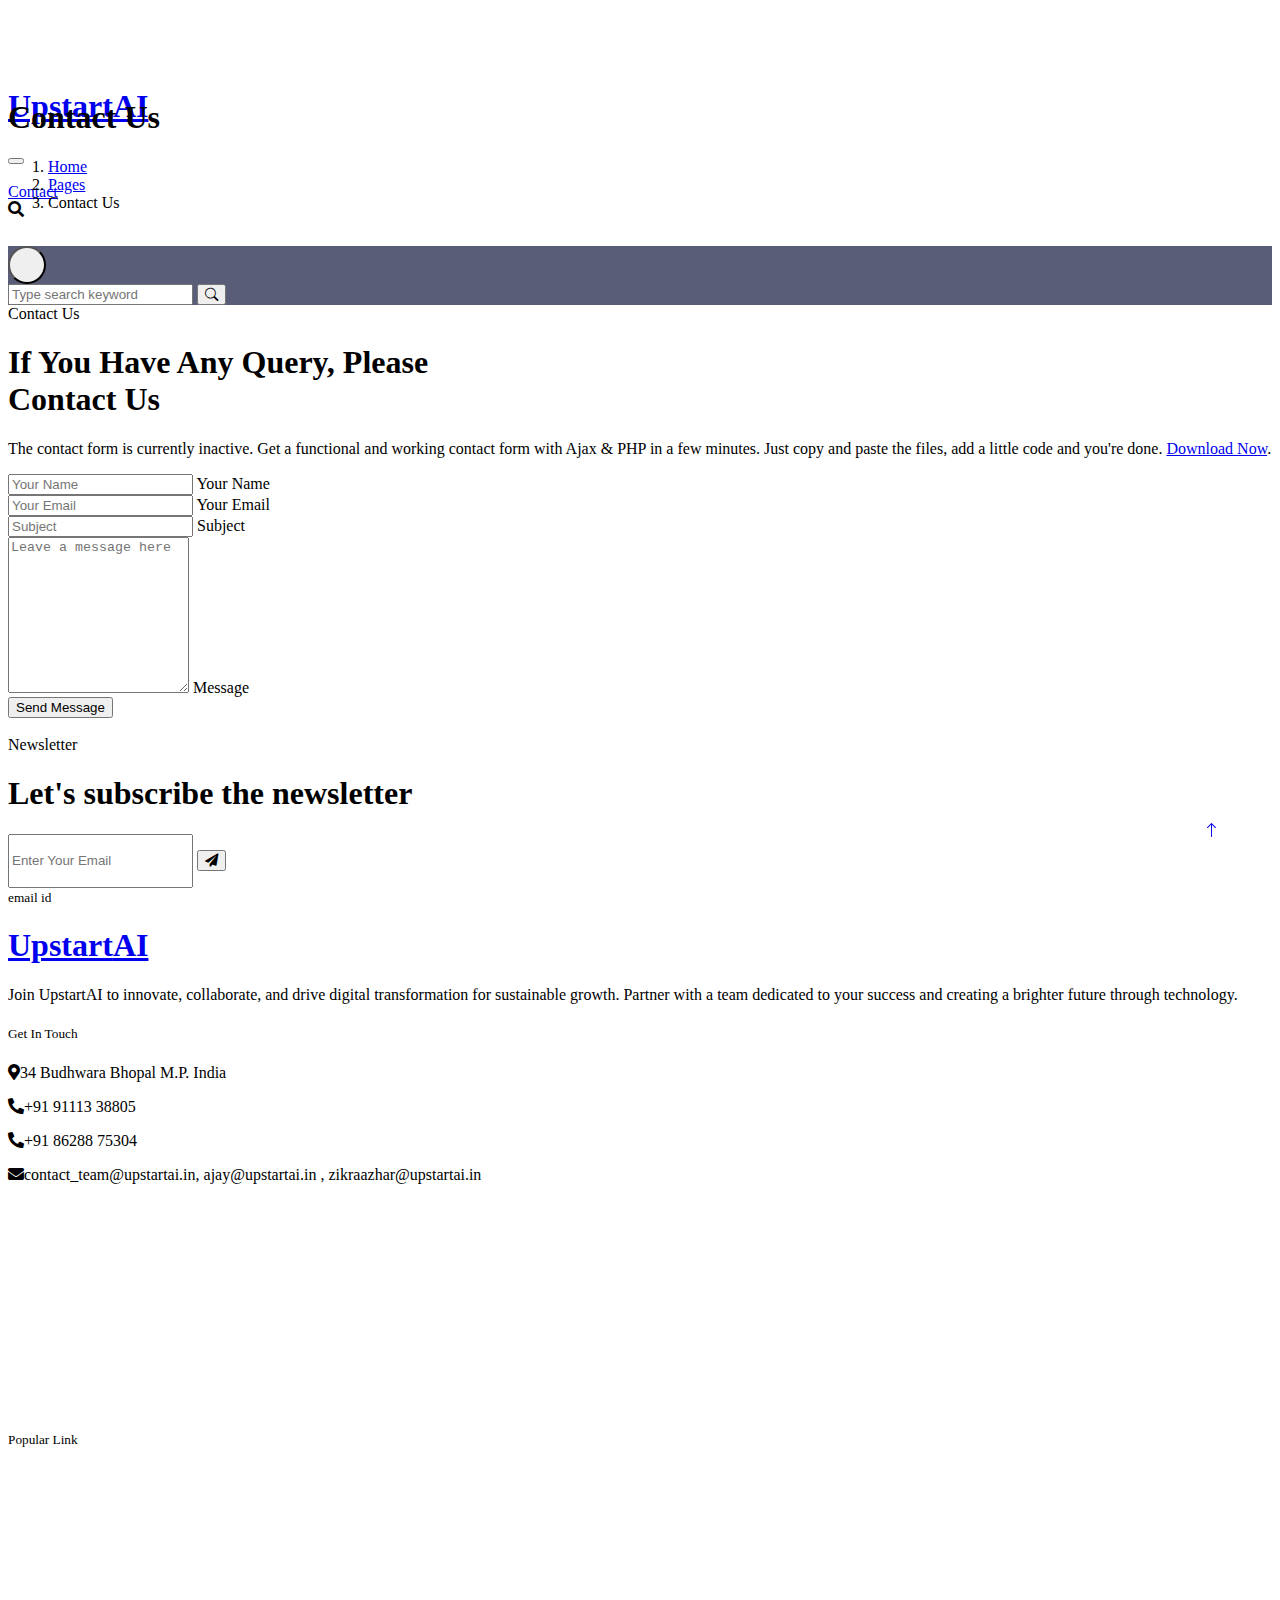
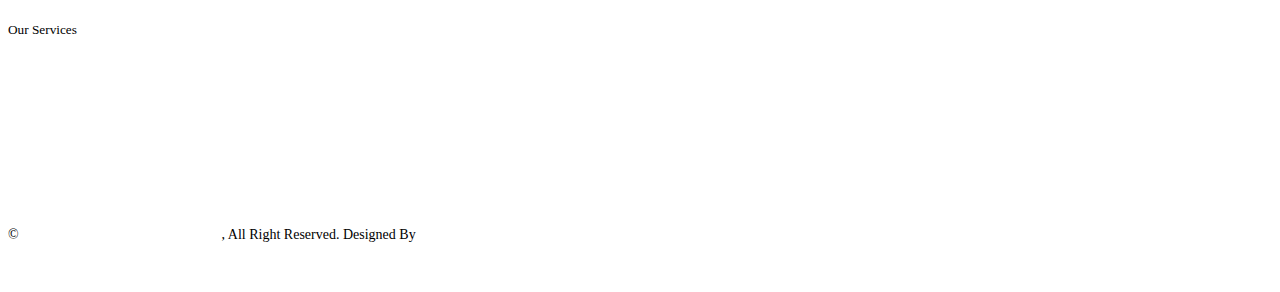
==== contact.html @ 74d66c4a "initial Commit" ====
<!DOCTYPE html>
<html lang="en">

<head>
    <meta charset="utf-8">
    <title>UpstartAI</title>
    <meta content="width=device-width, initial-scale=1.0" name="viewport">
    <meta content="" name="keywords">
    <meta content="" name="description">

    <!-- Favicon -->
    <link href="img/favicon.ico" rel="icon">

    <!-- Google Web Fonts -->
    <link rel="preconnect" href="https://fonts.googleapis.com">
    <link rel="preconnect" href="https://fonts.gstatic.com" crossorigin>
    <link href="https://fonts.googleapis.com/css2?family=Open+Sans:wght@400;600&family=Ubuntu:wght@500;700&display=swap"
        rel="stylesheet">

    <!-- Icon Font Stylesheet -->
    <link href="https://cdnjs.cloudflare.com/ajax/libs/font-awesome/5.10.0/css/all.min.css" rel="stylesheet">
    <link href="https://cdn.jsdelivr.net/npm/bootstrap-icons@1.4.1/font/bootstrap-icons.css" rel="stylesheet">

    <!-- Libraries Stylesheet -->
    <link href="lib/animate/animate.min.css" rel="stylesheet">
    <link href="lib/owlcarousel/assets/owl.carousel.min.css" rel="stylesheet">

    <!-- Customized Bootstrap Stylesheet -->
    <link href="css/bootstrap.min.css" rel="stylesheet">

    <!-- Template Stylesheet -->
    <link href="css/style.css" rel="stylesheet">
</head>

<body>
    <!-- Spinner Start -->
    <div id="spinner"
        class="show bg-white position-fixed translate-middle w-100 vh-100 top-50 start-50 d-flex align-items-center justify-content-center">
        <div class="spinner-grow text-primary" style="width: 3rem; height: 3rem;" role="status">
            <span class="sr-only">Loading...</span>
        </div>
    </div>
    <!-- Spinner End -->


    <!-- Navbar Start -->
    <div class="container-fluid sticky-top">
        <div class="container">
            <nav class="navbar navbar-expand-lg navbar-dark p-0">
                <a href="index.html" class="navbar-brand">
                    <h1 class="text-white">Upstart<span class="text-dark"></span>AI</h1>
                </a>
                <button type="button" class="navbar-toggler ms-auto me-0" data-bs-toggle="collapse"
                    data-bs-target="#navbarCollapse">
                    <span class="navbar-toggler-icon"></span>
                </button>
                <div class="collapse navbar-collapse" id="navbarCollapse">
                    <div class="navbar-nav ms-auto">
                        <a href="index.html" class="nav-item nav-link">Home</a>
                        <!--<a href="about.html" class="nav-item nav-link">About</a>
                        <a href="service.html" class="nav-item nav-link">Services</a>
                        <a href="project.html" class="nav-item nav-link">Projects</a>-->
                        <div class="nav-item dropdown">
                            <!--<a href="#" class="nav-link dropdown-toggle" data-bs-toggle="dropdown">Pages</a>
                            <div class="dropdown-menu bg-light mt-2">
                                <a href="feature.html" class="dropdown-item">Features</a>
                                <a href="team.html" class="dropdown-item">Our Team</a>
                                <a href="faq.html" class="dropdown-item">FAQs</a>
                                <a href="testimonial.html" class="dropdown-item">Testimonial</a>
                                <a href="404.html" class="dropdown-item">404 Page</a>-->
                            </div>
                        </div>
                        <a href="contact.html" class="nav-item nav-link active">Contact</a>
                    </div>
                    <butaton type="button" class="btn text-white p-0 d-none d-lg-block" data-bs-toggle="modal"
                        data-bs-target="#searchModal"><i class="fa fa-search"></i></butaton>
                </div>
            </nav>
        </div>
    </div>
    <!-- Navbar End -->


    <!-- Hero Start -->
    <div class="container-fluid pt-5 bg-primary hero-header">
        <div class="container pt-5">
            <div class="row g-5 pt-5">
                <div class="col-lg-6 align-self-center text-center text-lg-start mb-lg-5">
                    <h1 class="display-4 text-white mb-4 animated slideInRight">Contact Us</h1>
                    <nav aria-label="breadcrumb">
                        <ol class="breadcrumb justify-content-center justify-content-lg-start mb-0">
                            <li class="breadcrumb-item"><a class="text-white" href="#">Home</a></li>
                            <li class="breadcrumb-item"><a class="text-white" href="#">Pages</a></li>
                            <li class="breadcrumb-item text-white active" aria-current="page">Contact Us</li>
                        </ol>
                    </nav>
                </div>
                <div class="col-lg-6 align-self-end text-center text-lg-end">
                    <img class="img-fluid" src="img/hero-img.png" alt="" style="max-height: 300px;">
                </div>
            </div>
        </div>
    </div>
    <!-- Hero End -->


    <!-- Full Screen Search Start -->
    <div class="modal fade" id="searchModal" tabindex="-1">
        <div class="modal-dialog modal-fullscreen">
            <div class="modal-content" style="background: rgba(20, 24, 62, 0.7);">
                <div class="modal-header border-0">
                    <button type="button" class="btn btn-square bg-white btn-close" data-bs-dismiss="modal"
                        aria-label="Close"></button>
                </div>
                <div class="modal-body d-flex align-items-center justify-content-center">
                    <div class="input-group" style="max-width: 600px;">
                        <input type="text" class="form-control bg-transparent border-light p-3"
                            placeholder="Type search keyword">
                        <button class="btn btn-light px-4"><i class="bi bi-search"></i></button>
                    </div>
                </div>
            </div>
        </div>
    </div>
    <!-- Full Screen Search End -->


    <!-- Contact Start -->
    <div class="container-fluid py-5">
        <div class="container py-5">
            <div class="mx-auto text-center wow fadeIn" data-wow-delay="0.1s" style="max-width: 500px;">
                <div class="btn btn-sm border rounded-pill text-primary px-3 mb-3">Contact Us</div>
                <h1 class="mb-4">If You Have Any Query, Please Contact Us</h1>
            </div>
            <div class="row justify-content-center">
                <div class="col-lg-7">
                    <p class="text-center mb-4">The contact form is currently inactive. Get a functional and working contact form with Ajax & PHP in a few minutes. Just copy and paste the files, add a little code and you're done. <a href="https://htmlcodex.com/contact-form">Download Now</a>.</p>
                    <div class="wow fadeIn" data-wow-delay="0.3s">
                        <form>
                            <div class="row g-3">
                                <div class="col-md-6">
                                    <div class="form-floating">
                                        <input type="text" class="form-control" id="name" placeholder="Your Name">
                                        <label for="name">Your Name</label>
                                    </div>
                                </div>
                                <div class="col-md-6">
                                    <div class="form-floating">
                                        <input type="email" class="form-control" id="email" placeholder="Your Email">
                                        <label for="email">Your Email</label>
                                    </div>
                                </div>
                                <div class="col-12">
                                    <div class="form-floating">
                                        <input type="text" class="form-control" id="subject" placeholder="Subject">
                                        <label for="subject">Subject</label>
                                    </div>
                                </div>
                                <div class="col-12">
                                    <div class="form-floating">
                                        <textarea class="form-control" placeholder="Leave a message here" id="message" style="height: 150px"></textarea>
                                        <label for="message">Message</label>
                                    </div>
                                </div>
                                <div class="col-12">
                                    <button class="btn btn-primary w-100 py-3" type="submit">Send Message</button>
                                </div>
                            </div>
                        </form>
                    </div>
                </div>
            </div>
        </div>
    </div>
    <!-- Contact End -->
        

    <!-- Newsletter Start -->
    <div class="container-fluid bg-primary newsletter py-5">
        <div class="container">
            <div class="row g-5 align-items-center">
                <div class="col-md-5 ps-lg-0 pt-5 pt-md-0 text-start wow fadeIn" data-wow-delay="0.3s">
                    <img class="img-fluid" src="img/newsletter.png" alt="">
                </div>
                <div class="col-md-7 py-5 newsletter-text wow fadeIn" data-wow-delay="0.5s">
                    <div class="btn btn-sm border rounded-pill text-white px-3 mb-3">Newsletter</div>
                    <h1 class="text-white mb-4">Let's subscribe the newsletter</h1>
                    <div class="position-relative w-100 mt-3 mb-2">
                        <input class="form-control border-0 rounded-pill w-100 ps-4 pe-5" type="text"
                            placeholder="Enter Your Email" style="height: 48px;">
                        <button type="button" class="btn shadow-none position-absolute top-0 end-0 mt-1 me-2"><i
                                class="fa fa-paper-plane text-primary fs-4"></i></button>
                    </div>
                    <small class="text-white-50">email id</small>
                </div>
            </div>
        </div>
    </div>
    <!-- Newsletter End -->


    <!-- Footer Start -->
    <div class="container-fluid bg-dark text-white-50 footer pt-5">
        <div class="container py-5">
            <div class="row g-5">
                <div class="col-md-6 col-lg-3 wow fadeIn" data-wow-delay="0.1s">
                    <a href="index.html" class="d-inline-block mb-3">
                        <h1 class="text-white">Upstart<span class="text-primary"></span>AI</h1>
                    </a>
                    <p class="mb-0">Join UpstartAI to innovate, collaborate, and drive digital transformation for sustainable growth. Partner with a team dedicated to your success and creating a brighter future through technology.</p>
                </div>
                <div class="col-md-6 col-lg-3 wow fadeIn" data-wow-delay="0.3s">
                    <h5 class="text-white mb-4">Get In Touch</h5>
                    <p><i class="fa fa-map-marker-alt me-3"></i>34 Budhwara Bhopal M.P. India</p>
                    <p><i class="fa fa-phone-alt me-3"></i>+91 91113 38805</p>
                    <p><i class="fa fa-phone-alt me-3"></i>+91 86288 75304</p>
                    <p><i class="fa fa-envelope me-3"></i>contact_team@upstartai.in, ajay@upstartai.in , zikraazhar@upstartai.in</p>
                    <div class="d-flex pt-2">
                        <a class="btn btn-outline-light btn-social" href=""><i class="fab fa-twitter"></i></a>
                        <a class="btn btn-outline-light btn-social" href=""><i class="fab fa-facebook-f"></i></a>
                        <a class="btn btn-outline-light btn-social" href=""><i class="fab fa-youtube"></i></a>
                        <a class="btn btn-outline-light btn-social" href=""><i class="fab fa-instagram"></i></a>
                        <a class="btn btn-outline-light btn-social" href=""><i class="fab fa-linkedin-in"></i></a>
                    </div>
                </div>
                <div class="col-md-6 col-lg-3 wow fadeIn" data-wow-delay="0.5s">
                    <h5 class="text-white mb-4">Popular Link</h5>
                    <a class="btn btn-link" href="">About Us</a>
                    <a class="btn btn-link" href="">Contact Us</a>
                    <a class="btn btn-link" href="">Privacy Policy</a>
                    <a class="btn btn-link" href="">Terms & Condition</a>
                    <a class="btn btn-link" href="">Career</a>
                </div>
                <div class="col-md-6 col-lg-3 wow fadeIn" data-wow-delay="0.7s">
                    <h5 class="text-white mb-4">Our Services</h5>
                    <a class="btn btn-link" href="">AI Integeration and Automation</a>
                    <a class="btn btn-link" href="">Software Development</a> 
                    <a class="btn btn-link" href="">Data analytics and Data Science</a>
                    <a class="btn btn-link" href="">HArdware Embeddings and Networking</a>
                    <a class="btn btn-link" href="">Digital Marketing</a>
                </div>
            </div>
        </div>
        <div class="container wow fadeIn" data-wow-delay="0.1s">
            <div class="copyright">
                <div class="row">
                    <div class="col-md-6 text-center text-md-start mb-3 mb-md-0">
                        &copy; <a class="border-bottom" href="#">ZATtech UpstartAI Private Limited</a>, All Right Reserved.

                        <!--/*** This template is free as long as you keep the footer author’s credit link/attribution link/backlink. If you'd like to use the template without the footer author’s credit link/attribution link/backlink, you can purchase the Credit Removal License from "https://htmlcodex.com/credit-removal". Thank you for your support. ***/-->
                        Designed By <a class="border-bottom" href="https://htmlcodex.com">Zeke</a>
                    </div>
                    <div class="col-md-6 text-center text-md-end">
                        <div class="footer-menu">
                            <a href="">Home</a>
                            <a href="">Cookies</a>
                            <a href="">Help</a>
                            <a href="">FAQs</a>
                        </div>
                    </div>
                </div>
            </div>
        </div>
    </div>
    <!-- Footer End -->


    <!-- Back to Top -->
    <a href="#" class="btn btn-lg btn-primary btn-lg-square back-to-top pt-2"><i class="bi bi-arrow-up"></i></a>


    <!-- JavaScript Libraries -->
    <script src="https://ajax.googleapis.com/ajax/libs/jquery/3.6.1/jquery.min.js"></script>
    <script src="https://cdn.jsdelivr.net/npm/bootstrap@5.0.0/dist/js/bootstrap.bundle.min.js"></script>
    <script src="lib/wow/wow.min.js"></script>
    <script src="lib/easing/easing.min.js"></script>
    <script src="lib/waypoints/waypoints.min.js"></script>
    <script src="lib/counterup/counterup.min.js"></script>
    <script src="lib/owlcarousel/owl.carousel.min.js"></script>

    <!-- Template Javascript -->
    <script src="js/main.js"></script>
</body>

</html>
---- css/style.css ----
/********** Template CSS **********/
:root {
    --primary: #205a97;
    --secondary: #23568b;
    --light: #F4F7FE;
    --dark: #bfc4ca;
}


/*** Spinner ***/
#spinner {
    opacity: 0;
    visibility: hidden;
    transition: opacity .5s ease-out, visibility 0s linear .5s;
    z-index: 99999;
}

#spinner.show {
    transition: opacity .5s ease-out, visibility 0s linear 0s;
    visibility: visible;
    opacity: 1;
}

.back-to-top {
    position: fixed;
    display: none;
    right: 45px;
    bottom: 45px;
    z-index: 99;
}


/*** Heading ***/
h1,
h2,
h3,
.fw-bold {
    font-weight: 700 !important;
    font-family: serif;
}

h4,
h5,
h6,
.fw-medium {
    font-weight: 500 !important;
    font-family: serif;
}


/*** Button ***/
.btn {
    font-weight: 500;
    transition: .5s;
}

.btn-square {
    width: 38px;
    height: 38px;
}

.btn-sm-square {
    width: 32px;
    height: 32px;
}

.btn-lg-square {
    width: 48px;
    height: 48px;
}

.btn-square,
.btn-sm-square,
.btn-lg-square {
    padding: 0;
    display: flex;
    align-items: center;
    justify-content: center;
    font-weight: normal;
    border-radius: 50px;
}


/*** Navbar ***/
.sticky-top {
    top: -150px;
    transition: .5s;
}

.navbar {
    padding: 11px 0 !important;
    height: 75px;
}

.navbar .navbar-nav .nav-link {
    margin-right: 35px;
    padding: 0;
    color: rgba(255, 255, 255, .7);
    outline: none;
}

.navbar .navbar-nav .nav-link:hover,
.navbar .navbar-nav .nav-link.active {
    color: rgba(255, 255, 255, 1);
}

.navbar .dropdown-toggle::after {
    border: none;
    content: "\f107";
    font-family: "Font Awesome 5 Free";
    font-weight: 900;
    vertical-align: middle;
    margin-left: 8px;
}

@media (max-width: 991.98px) {
    .navbar .navbar-nav {
        padding: 0 15px;
        background: var(--primary);
    }

    .navbar .navbar-nav .nav-link  {
        margin-right: 0;
        padding: 10px 0;
    }
}

@media (min-width: 992px) {
    .navbar .nav-item .dropdown-menu {
        display: block;
        border: none;
        margin-top: 0;
        top: 150%;
        opacity: 0;
        visibility: hidden;
        transition: .5s;
    }

    .navbar .nav-item:hover .dropdown-menu {
        top: 100%;
        visibility: visible;
        transition: .5s;
        opacity: 1;
    }
}


/*** Hero Header ***/
.hero-header {
    margin-top: -75px;
    background: url(../img/bg-hero.png) center center no-repeat;
    background-size: cover;
}

.hero-header .breadcrumb-item+.breadcrumb-item::before {
    color: var(--light);
}


/*** Section Title ***/
.section-title::before {
    position: absolute;
    content: "";
    width: 45px;
    height: 4px;
    bottom: 0;
    left: 0;
    background: var(--dark);
}

.section-title::after {
    position: absolute;
    content: "";
    width: 4px;
    height: 4px;
    bottom: 0;
    left: 50px;
    background: var(--dark);
}

.section-title.text-center::before {
    left: 50%;
    margin-left: -25px;
}

.section-title.text-center::after {
    left: 50%;
    margin-left: 25px;
}

.section-title h6::before,
.section-title h6::after {
    position: absolute;
    content: "";
    width: 10px;
    height: 10px;
    top: 2px;
    left: 0;
    background: rgba(15, 31, 87, 0.5);
}

.section-title h6::after {
    top: 5px;
    left: 3px;
}


/*** About ***/
.about-img {
    position: relative;
    overflow: hidden;
}

.about-img::after {
    position: absolute;
    content: "";
    width: 100%;
    height: 100%;
    top: 0;
    left: 0;
    background: url(../img/bg-about-img.png) top left no-repeat;
    background-size: contain;
}


/*** Service ***/
.service-item {
    position: relative;
    padding: 45px 30px;
    background: #3763c2;
    transition: .5s;
    color:#FFFFFF
     
}
.bg-image-container {
    background-image: url('img/background'); /* Replace with your image path */
    background-size: cover; /* Ensures the image covers the entire container */
    background-position: center; /* Centers the image */
    background-repeat: no-repeat; /* Prevents the image from repeating */
    position: relative; /* Ensures the background image covers the entire container */
}
.service-item:hover {
    background: var(--primary);
}

.service-item .service-icon {
    margin: 0 auto 20px auto;
    width: 80px;
    height: 80px;
    color: var(--primary);
    background: var(--light);
    transition: .5s;
}

.service-item:hover .service-icon {
    background: #ffff;
    
}

.service-item h5,
.service-item p {
    transition: .5s;
    color:#FFFFFF;
    font-weight: 900

}

.service-item:hover h5,
.service-item:hover ul li {
    color: #FFFFFF;
}

.service-item a.btn {
    position: relative;
    display: flex;
    color: var(--primary);
    transition: .5s;
    z-index: 1;
    color:#FFFFFF
}

.service-item:hover a.btn {
    color: var(--primary);
    
}

.service-item a.btn::before {
    position: absolute;
    content: "";
    width: 35px;
    height: 35px;
    top: 0;
    left: 0;
    border-radius: 35px;
    background: var(--light);
    transition: .5s;
    z-index: -1;
}

.service-item:hover a.btn::before {
    width: 100%;
    background: var(--light);
}


#hero .btn-get-started {
  font-family: "Jost", sans-serif;
  font-weight: 500;
  font-size: 16px;
  letter-spacing: 1px;
  display: inline-block;
  padding: 10px 28px 11px 28px;
  border-radius: 50px;
  transition: 0.5s;
  margin: 10px 0 0 0;
  color: #fff;
  background: #47b2e4;
}

#hero .btn-get-started:hover {
  background: #209dd8;
}

#hero .btn-watch-video {
  font-size: 16px;
  display: flex;
  align-items: center;
  transition: 0.5s;
  margin: 10px 0 0 25px;
  color: #fff;
  line-height: 1;
}

#hero .btn-watch-video i {
  line-height: 0;
  color: #fff;
  font-size: 32px;
  transition: 0.3s;
  margin-right: 8px;
}

#hero .btn-watch-video:hover i {
  color: #47b2e4;
}

#hero .animated {
  animation: up-down 2s ease-in-out infinite alternate-reverse both;
}

/*** Feature ***/
.feature {
    background: url(../img/bg-hero.png) center center no-repeat;
    background-size: cover;
}


/*** Newsletter ***/
.newsletter {
    background: url(../img/bg-hero.png) center center no-repeat;
    background-size: cover;
}

@media (min-width: 992px) {
    .newsletter .container {
        max-width: 100% !important;
    }

    .newsletter .newsletter-text  {
        padding-right: calc(((100% - 960px) / 2) + .75rem);
    }
}

@media (min-width: 1200px) {
    .newsletter .newsletter-text  {
        padding-right: calc(((100% - 1140px) / 2) + .75rem);
    }
}

@media (min-width: 1400px) {
    .newsletter .newsletter-text  {
        padding-right: calc(((100% - 1320px) / 2) + .75rem);
    }
}


/*** Case Study ***/
.case-item img {
    transition: .5s;
}
  
.case-item:hover img {
    transform: scale(1.2);
}
  
.case-overlay {
    position: absolute;
    padding: 30px;
    width: 100%;
    height: 100%;
    top: 0;
    left: 0;
    display: flex;
    flex-direction: column;
    align-items: flex-start;
    justify-content: flex-end;
    background: linear-gradient(rgba(20, 24, 62, 0), var(--dark));
    z-index: 1;
}

.case-overlay small {
    display: inline-block;
    padding: 3px 15px;
    color: #FFFFFF;
    background: rgba(20, 24, 62, .7);
    border-radius: 25px;
    margin-bottom: 15px;
}

.case-overlay span.btn:hover {
    color: var(--primary);
    background: #FFFFFF;
    border-color: #FFFFFF;
}


/*** FAQs ***/
.accordion .accordion-item {
    border: none;
    margin-bottom: 15px;
    font-size: small;
}

.accordion .accordion-button {
    background: var(--light);
    border-radius: 2px;
}

.accordion .accordion-button:not(.collapsed) {
    color: #FFFFFF;
    background: var(--primary);
    box-shadow: none;
}

.accordion .accordion-button:not(.collapsed)::after {
    background-image: url("data:image/svg+xml,%3csvg xmlns='http://www.w3.org/2000/svg' viewBox='0 0 16 16' fill='%23fff'%3e%3cpath fill-rule='evenodd' d='M1.646 4.646a.5.5 0 0 1 .708 0L8 10.293l5.646-5.647a.5.5 0 0 1 .708.708l-6 6a.5.5 0 0 1-.708 0l-6-6a.5.5 0 0 1 0-.708z'/%3e%3c/svg%3e");
}

.accordion .accordion-body {
    padding: 15px 0 0 0;
}


/*** Testimonial ***/
.testimonial-carousel {
    position: relative;
}

.testimonial-carousel .owl-nav {
    position: absolute;
    width: 40px;
    height: 100%;
    top: calc(50% - 50px);
    left: -21px;
    display: flex;
    flex-direction: column;
    align-items: center;
}

.testimonial-carousel .owl-nav .owl-prev,
.testimonial-carousel .owl-nav .owl-next {
    margin: 5px 0;
    width: 40px;
    height: 40px;
    display: flex;
    align-items: center;
    justify-content: center;
    color: var(--primary);
    background: #FFFFFF;
    border: 1px solid var(--primary);
    border-radius: 40px;
    font-size: 18px;
    transition: .5s;
}

.testimonial-carousel .owl-nav .owl-prev:hover,
.testimonial-carousel .owl-nav .owl-next:hover {
    background: var(--primary);
    color: #FFFFFF;
}

.testimonial-carousel .owl-dots {
    margin-top: 35px;
    margin-left: 3rem;
}

.testimonial-carousel .owl-dot {
    position: relative;
    display: inline-block;
    margin-right: 10px;
    width: 15px;
    height: 15px;
    background: #FFFFFF;
    border: 1px solid var(--primary);
    border-radius: 15px;
    transition: .5s;
}

.testimonial-carousel .owl-dot.active {
    width: 30px;
    background: var(--primary);
}


/*** Team ***/
.team-item {
    transition: .5s;
    border: 1px solid transparent;
    transition: .5s;
}

.team-item:hover {

    border-color: var(--primary);
}


/*** Footer ***/
.footer {
    background: url(../img/footer.png) center center no-repeat;
    background-size: contain;
}

.footer .btn.btn-social {
    margin-right: 5px;
    width: 40px;
    height: 40px;
    display: flex;
    align-items: center;
    justify-content: center;
    color: rgba(255,255,255,.5);
    border: 1px solid rgba(256, 256, 256, .1);
    border-radius: 40px;
    transition: .3s;
}

.footer .btn.btn-social:hover {
    color: var(--primary);
}

.footer .btn.btn-link {
    display: block;
    margin-bottom: 10px;
    padding: 0;
    text-align: left;
    color: rgba(255,255,255,.5);
    font-weight: normal;
    transition: .3s;
}

.footer .btn.btn-link:hover {
    color: #FFFFFF;
}

.footer .btn.btn-link::before {
    position: relative;
    content: "\f105";
    font-family: "Font Awesome 5 Free";
    font-weight: 900;
    margin-right: 10px;
}

.footer .btn.btn-link:hover {
    letter-spacing: 1px;
    box-shadow: none;
}

.footer .copyright {
    padding: 25px 0;
    font-size: 14px;
    border-top: 1px solid rgba(256, 256, 256, .1);
}

.footer .copyright a {
    color: rgba(255,255,255,.5);
}

.footer .copyright a:hover {
    color: #FFFFFF;
}

.footer .footer-menu a {
    margin-right: 15px;
    padding-right: 15px;
    border-right: 1px solid rgba(255, 255, 255, .1);
}

.footer .footer-menu a:last-child {
    margin-right: 0;
    padding-right: 0;
    border-right: none;
}

.about{
    padding: 2%;
    margin: 1%;
}



.about .content h3 {
    font-weight: 600;
    font-size: 26px;

  }
  
  .about .content ul {
    list-style: none;
    padding: 0;
  }
  
  .about .content ul li {
    padding-left: 28px;
    position: relative;
  }
  
  .about .content ul li+li {
    margin-top: 10px;
  }
  
  .about .row content{
    text-align: justify;
  }
  
  .about .content ul i {
    position: absolute;
    left: 0;
    top: 2px;
    font-size: 20px;
    color: #47b2e4;
    line-height: 1;
  }
  
  .about .content p:last-child {
    margin-bottom: 0;
  }
  
  .about .content .btn-learn-more {
    font-family: "Poppins", sans-serif;
    font-weight: 500;
    font-size: 14px;
    letter-spacing: 1px;
    display: inline-block;
    padding: 12px 32px;
    border-radius: 4px;
    transition: 0.3s;
    line-height: 1;
    color: #47b2e4;
    animation-delay: 0.8s;
    margin-top: 6px;
    border: 2px solid #47b2e4;
  }
  
  .about .content .btn-learn-more:hover {
    background: #47b2e4;
    color: #fff;
    text-decoration: none;
  }
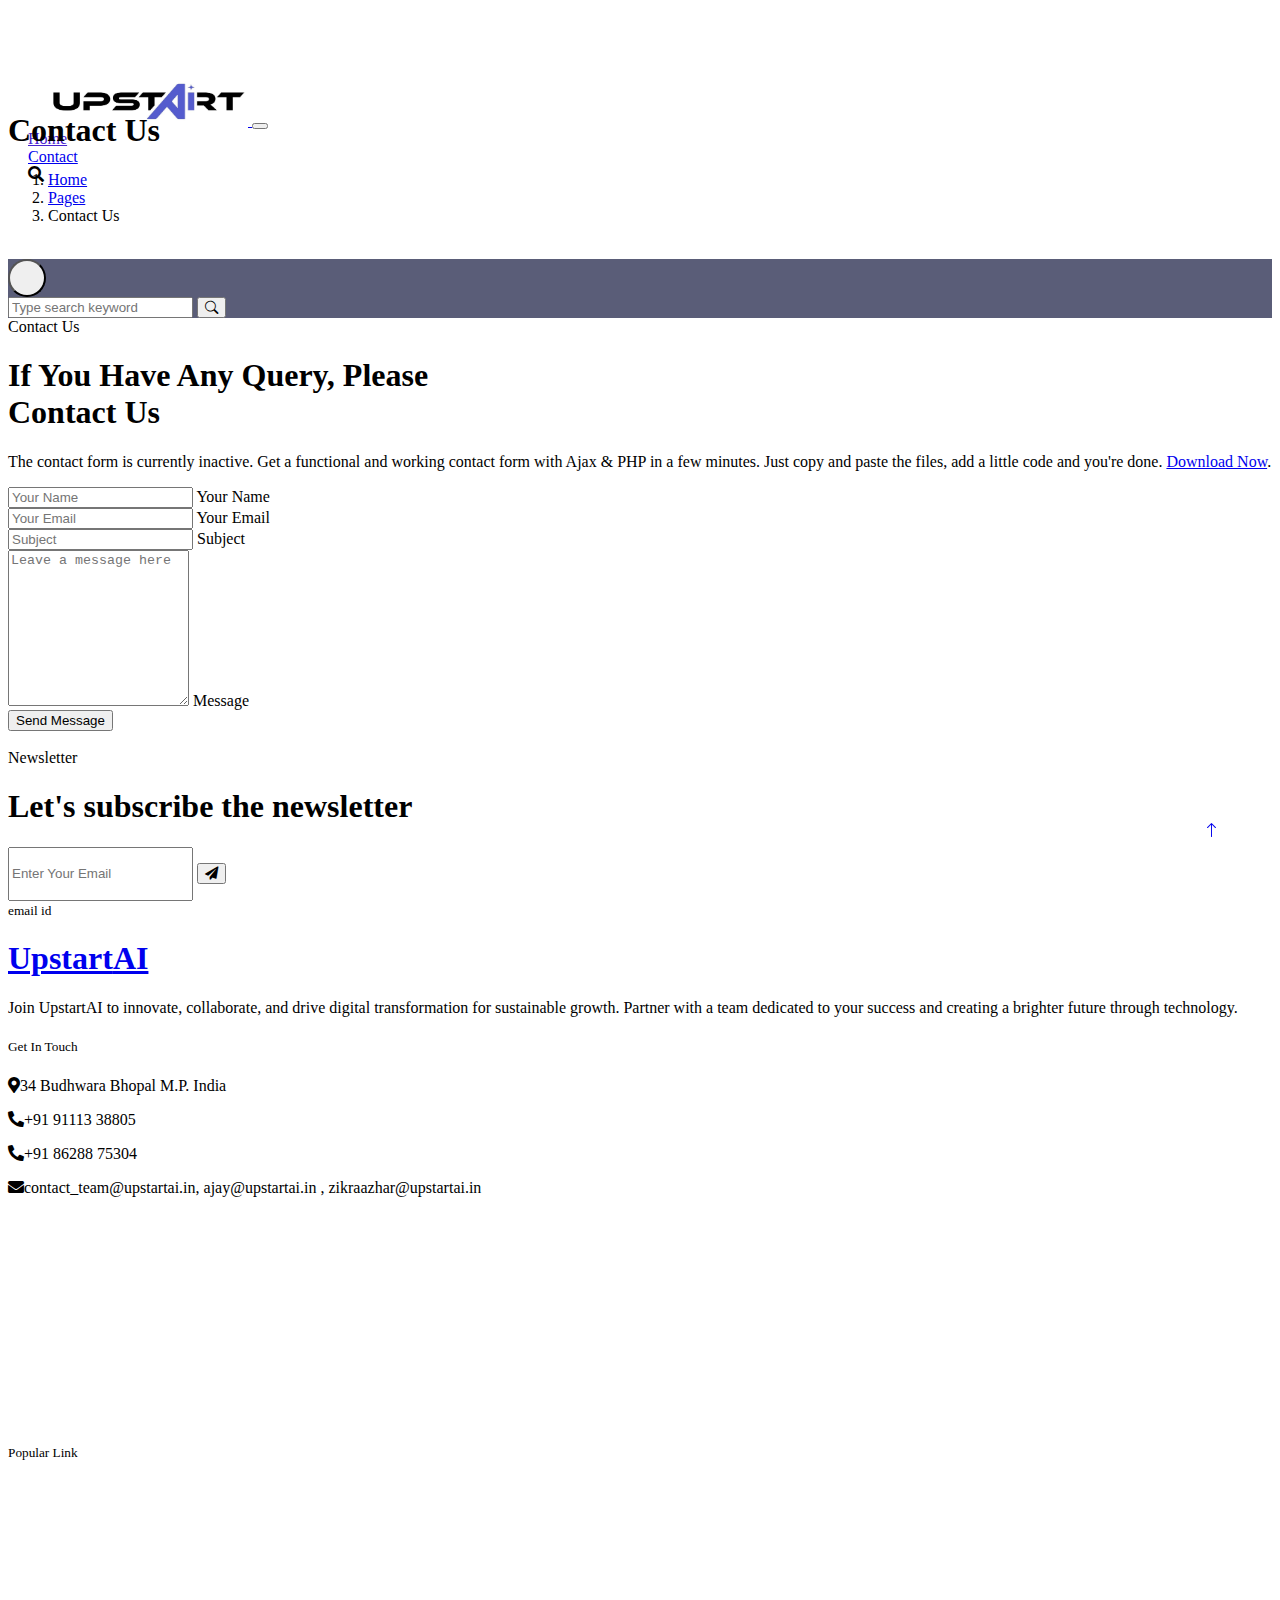
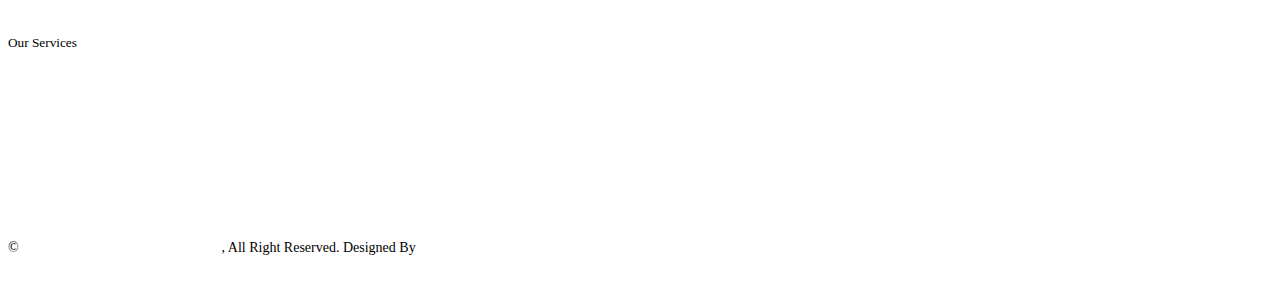
==== commit 8ecc8033: "second commit" ====
--- a/contact.html
+++ b/contact.html
@@ -47,9 +47,9 @@
     <div class="container-fluid sticky-top">
         <div class="container">
             <nav class="navbar navbar-expand-lg navbar-dark p-0">
-                <a href="index.html" class="navbar-brand">
-                    <h1 class="text-white">Upstart<span class="text-dark"></span>AI</h1>
-                </a>
+                <a href="index.html" class="logo">
+                        <img src="img/upstart_logo.jpeg" alt="Your Logo" />
+                        </a>
                 <button type="button" class="navbar-toggler ms-auto me-0" data-bs-toggle="collapse"
                     data-bs-target="#navbarCollapse">
                     <span class="navbar-toggler-icon"></span>
--- a/css/style.css
+++ b/css/style.css
@@ -88,20 +88,34 @@
 }
 
 .navbar {
-    padding: 11px 0 !important;
-    height: 75px;
+    padding: 20px 20px !important;
+    padding-top: 10%;
+    padding-bottom: 10px;
+    margin: 0;
+    width: 100%;
+    height: 70px;
+    background-color: #fff;
+}
+
+.logo img {
+    height: 50px; /* Adjust the height as needed */
+    width: 200px;
+    margin-left: 20px;
+}
+.search-icon {
+    color: #4924cf; /* Set the color to black */
 }
 
 .navbar .navbar-nav .nav-link {
     margin-right: 35px;
     padding: 0;
-    color: rgba(255, 255, 255, .7);
+    color: #4924cf;;
     outline: none;
 }
 
 .navbar .navbar-nav .nav-link:hover,
 .navbar .navbar-nav .nav-link.active {
-    color: rgba(255, 255, 255, 1);
+    color:  #4924cf;;
 }
 
 .navbar .dropdown-toggle::after {
@@ -227,7 +241,7 @@
 .service-item {
     position: relative;
     padding: 45px 30px;
-    background: #3763c2;
+    background: #153477;
     transition: .5s;
     color:#FFFFFF
      
